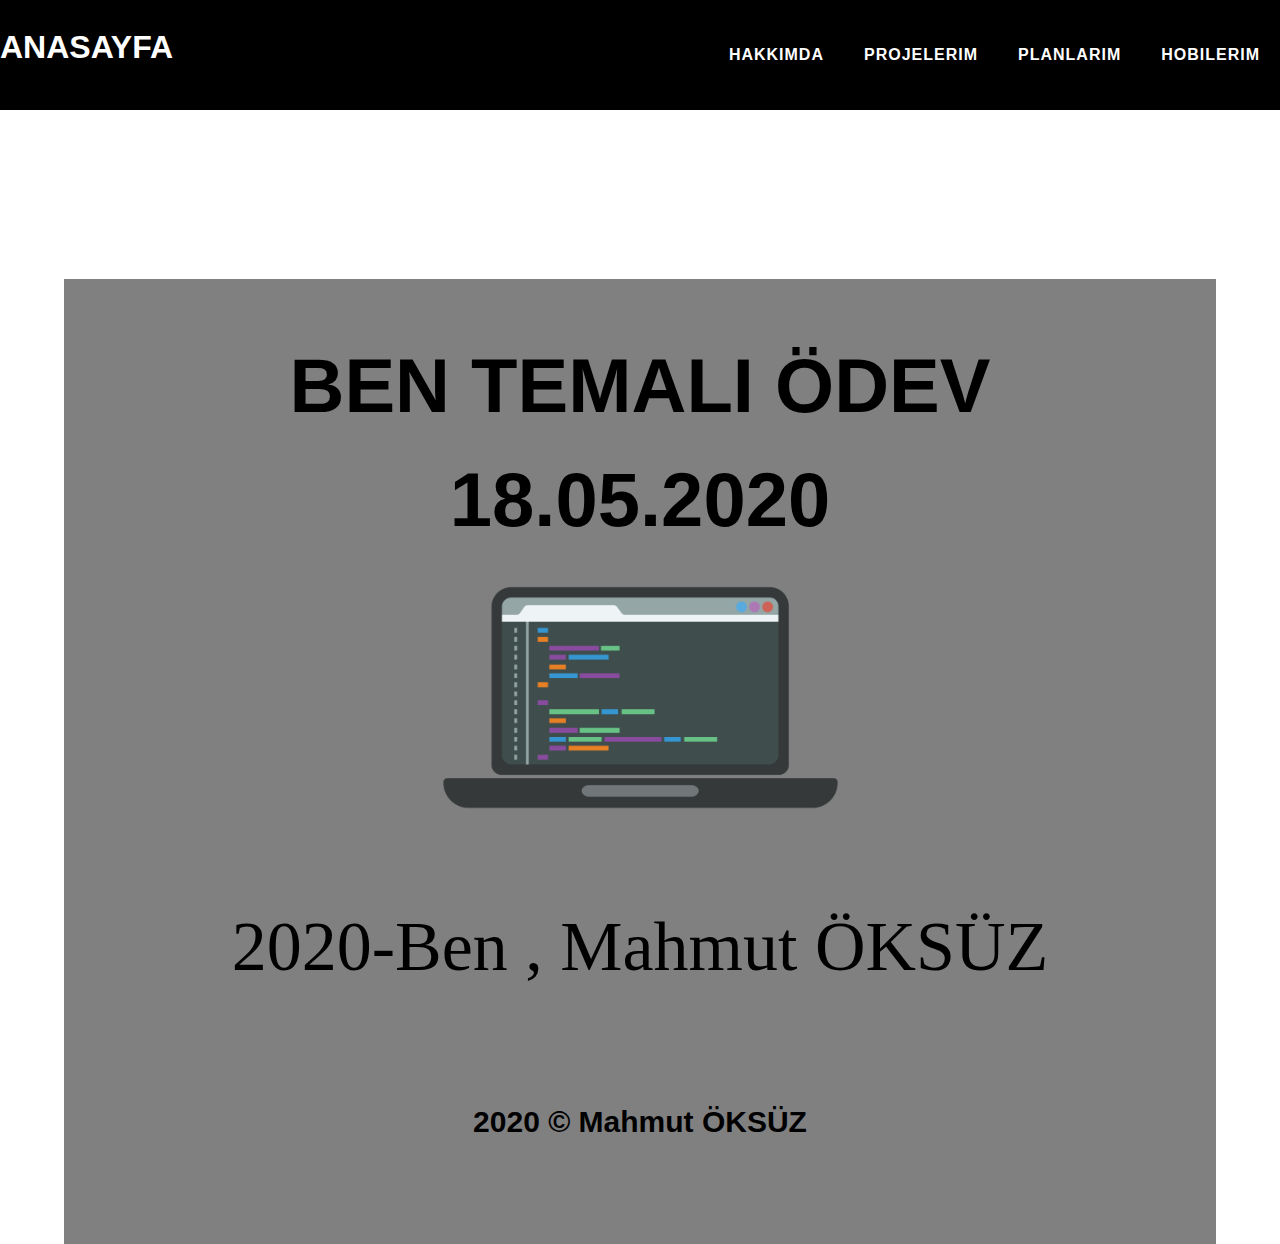
==== index.html @ ff2daacf "Update index.html" ====
<!DOCTYPE html>
<html lang="en">
<head>
    <meta charset="UTF-8">
    <meta name="viewport" content="width=device-width, initial-scale=1.0">
    <meta name="author" content="">
    <title>Ödev</title>
    <link rel="stylesheet" href="style.css">
    
</head>
<body>
    <nav>
        <div class="container clearfix">
            <div id="logo-box">
                <a href="" class="logo text-uppercase">Anasayfa</a>
            </div>
            <div id="nav-links">
                <ul>
                    <li class="nav-item">
                        <a href="file:///C:/Users/mhmtt/OneDrive/Belgeler/Arabaaa/Odev/odev-3.html" class="nav-link text-uppercase">Hakkımda</a>
                    </li>
                    <li class="nav-item">
                        <a href="#" class="nav-link text-uppercase">Projelerim</a>
                    </li>
                    <li class="nav-item">
                        <a href="#" class="nav-link text-uppercase">Planlarım</a>
                    </li>
                    <li class="nav-item">
                        <a href="#" class="nav-link text-uppercase">Hobilerim</a>
                    </li>
                </ul>
            </div>
        </div>
    </nav>
    
    <header>
        <div>
           <h1 class="text-uppercase">ben temalı ödev 18.05.2020</h1>
            <img id="profile-image" class="img-fluid" src="Laptop.png" alt="">
           
            
            <h2>
                2020-Ben , Mahmut ÖKSÜZ
            </h2>
            
            <h4>2020 © Mahmut ÖKSÜZ</h4>
        </div>
        
    </header>
</body>
</html>
---- style.css ----
*{
    padding: 0 ;
    margin: 0 ;
    box-sizing: border-box;
}
html{
    font-size: 10px;
}
body{
    font-family: Arial,Helvetica,sans-serif;
    font-size: 1.6rem;
    font-weight: 400;
    line-height: 1.5;
    background: #fff;
}
h1,h2,h3,h4,h5,h6{
    font-weight: 700;
    font: Arial,Helvetica,sans-serif;
}

a{
    text-decoration: none;
}
ul{
    list-style-type: none;
}
.img-fluid{
    min-width: 10%;
    max-width:  40%;
    height: auto;
}
.clearfix::after{
    content: "";
    display: block;
    clear: both;
}
@media(min-width: 575px){
    .navbar{
        max-width: 540px;
    }
}
@media(min-width: 767px){
    .navbar{
        max-width: 720px;
    }
}
@media(min-width: 991px){
    .navbar{
         max-width: 960px;
    }
}
@media(min-width: 1199px){
    .navbar{
        max-width: 1140px;
    }
}
.text-uppercase{
    text-transform: uppercase;
}
nav{
    width: 100%;
    font-family: Roboto, Arial, sans-serif;
    background-color: Black;
    color: #fff;
    padding-top: 2.3rem;
    padding-bottom: 2.3rem;
    position: fixed;
}

#logo-box{
    float: left;
}
#logo-box .logo{
    color: #fff;
    font-weight: 700;
    font-size: 3.2rem;
    transition: color 0.3s;
    
}
#logo-box .logo:hover{
    color:gray;
}
#nav-links{
    float: right;
}
#nav-links .nav-item{
    float:left;
    margin: 0.4rem;
}
#nav-links .nav-link{
    color: white;
    font-size: 1.6rem;
    font-weight: 700;
    display: block;
    padding:1.6rem;
    letter-spacing: 0.1rem;
    transition: color 0.3s;
}
#nav-links .nav-link:hover{
    color: gray;
}

header{
    background-color: white;
    height: 1080px;
    padding-top:215px;
    padding-bottom: 115px;
    text-align: center;
}

header h1{
    color: black;
    font-size: 7.6rem;
    padding-bottom: -40px;
    
    position:inherit;
    margin: auto;
    
    
    
}
header h2{
    font-size: 7rem;
    color: black;
    font-family: 'Lato';
    font-weight: 300;
    padding: 50px;
    
}
header h4{
     padding: 50px;
    color: black;
    font-size: 3rem;
}
header div{
    background-color: gray;
    display: block;
    margin: 5%;
    padding:50px;
}
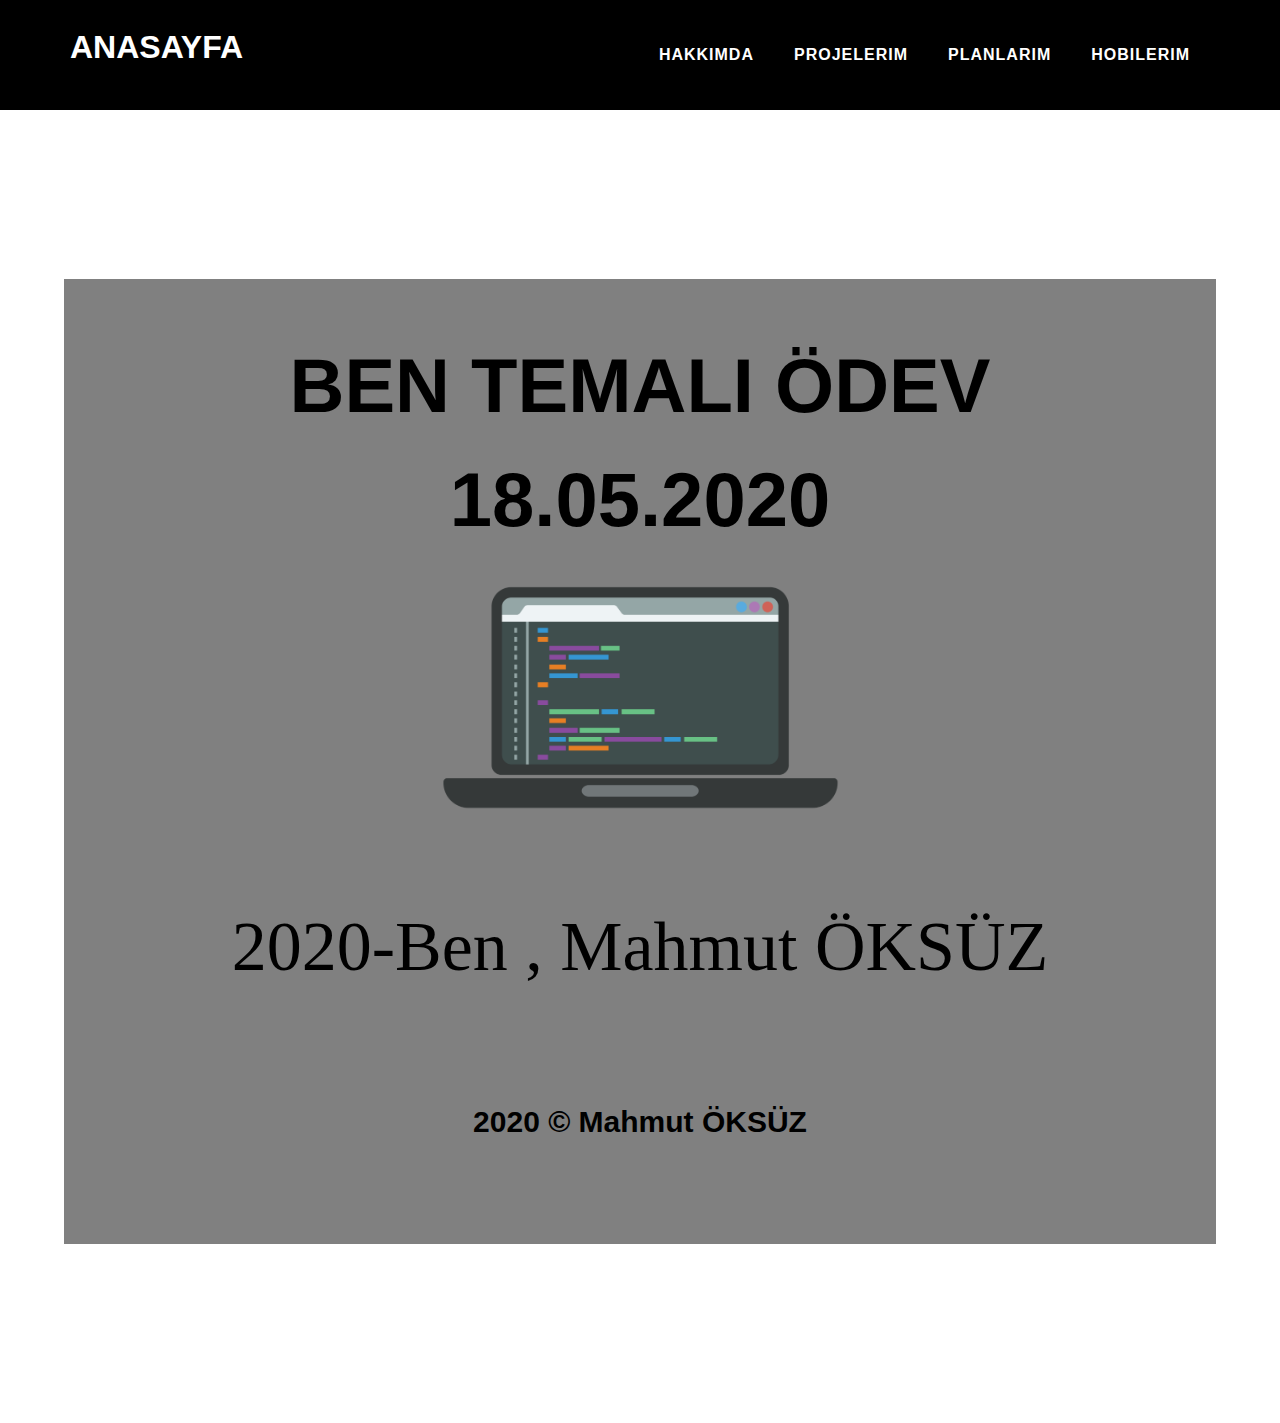
==== commit 3bf4a203: "Update index.html" ====
--- a/index.html
+++ b/index.html
@@ -12,12 +12,12 @@
     <nav>
         <div class="container clearfix">
             <div id="logo-box">
-                <a href="" class="logo text-uppercase">Anasayfa</a>
+                <a href="index.html" class="logo text-uppercase">Anasayfa</a>
             </div>
             <div id="nav-links">
                 <ul>
                     <li class="nav-item">
-                        <a href="file:///C:/Users/mhmtt/OneDrive/Belgeler/Arabaaa/Odev/odev-3.html" class="nav-link text-uppercase">Hakkımda</a>
+                        <a href="index-1.html" class="nav-link text-uppercase">Hakkımda</a>
                     </li>
                     <li class="nav-item">
                         <a href="#" class="nav-link text-uppercase">Projelerim</a>
--- a/style.css
+++ b/style.css
@@ -34,26 +34,49 @@
     display: block;
     clear: both;
 }
-@media(min-width: 575px){
-    .navbar{
+.container{
+    display: block; 
+    width: 100%; 
+    margin-right: auto;
+    margin-left: auto;
+    margin-bottom: auto;
+    margin-top: auto; 
+    padding-left: 5rm;   
+}
+@media (min-width: 576px){
+    .container{
         max-width: 540px;
     }
 }
-@media(min-width: 767px){
-    .navbar{
+@media (min-width: 768px){
+    .container{
         max-width: 720px;
     }
 }
-@media(min-width: 991px){
-    .navbar{
-         max-width: 960px;
+@media (min-width: 992px){
+    .container{
+        max-width: 960px;
     }
 }
-@media(min-width: 1199px){
-    .navbar{
+@media (min-width: 1200px){
+    .container{
         max-width: 1140px;
     }
 }
+@media (min-width: 1500px){
+    .container{
+        max-width: 1430px;
+    }
+}
+@media (min-width: 1800px){
+    .container{
+        max-width: 1770px;
+    }
+}
+
+
+
+
 .text-uppercase{
     text-transform: uppercase;
 }
@@ -65,6 +88,7 @@
     padding-top: 2.3rem;
     padding-bottom: 2.3rem;
     position: fixed;
+    
 }
 
 #logo-box{
@@ -102,7 +126,8 @@
 
 header{
     background-color: white;
-    height: 1080px;
+    height: auto;
+    width: auto;
     padding-top:215px;
     padding-bottom: 115px;
     text-align: center;
@@ -112,12 +137,9 @@
     color: black;
     font-size: 7.6rem;
     padding-bottom: -40px;
-    
+    text-align: center;
     position:inherit;
     margin: auto;
-    
-    
-    
 }
 header h2{
     font-size: 7rem;
@@ -137,4 +159,5 @@
     display: block;
     margin: 5%;
     padding:50px;
+    position:inherit;
 }
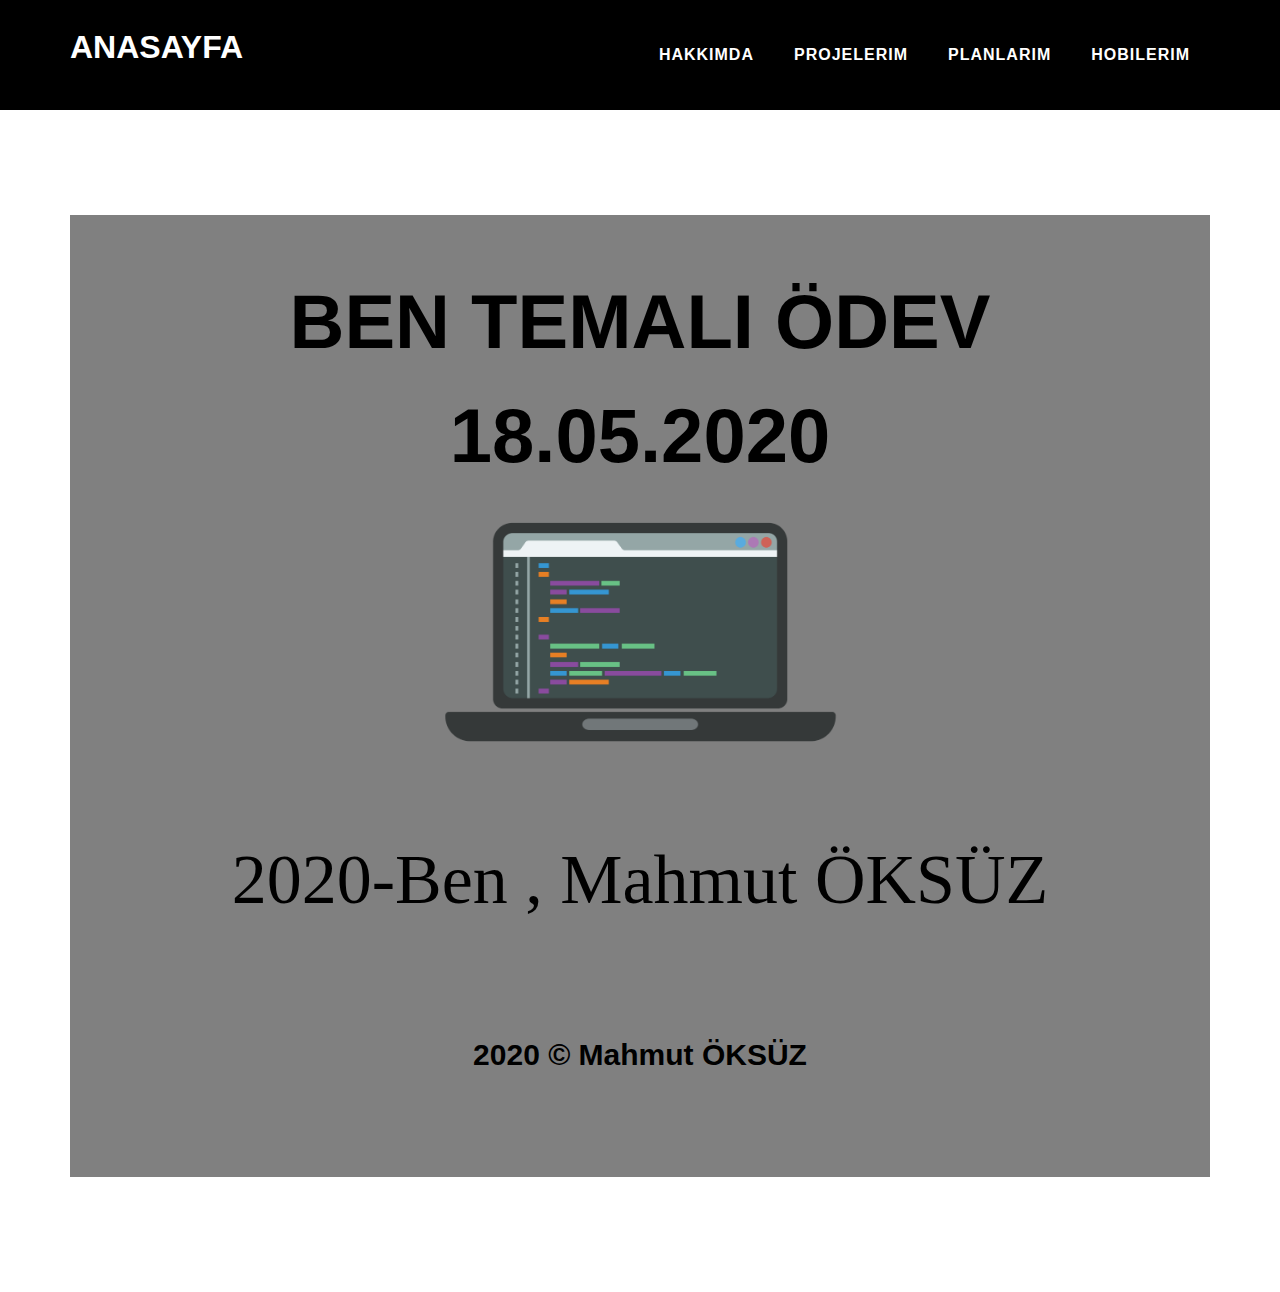
==== commit 2e243b2f: "Update index.html" ====
--- a/index.html
+++ b/index.html
@@ -34,7 +34,7 @@
     </nav>
     
     <header>
-        <div>
+        <div class="container">
            <h1 class="text-uppercase">ben temalı ödev 18.05.2020</h1>
             <img id="profile-image" class="img-fluid" src="Laptop.png" alt="">
            
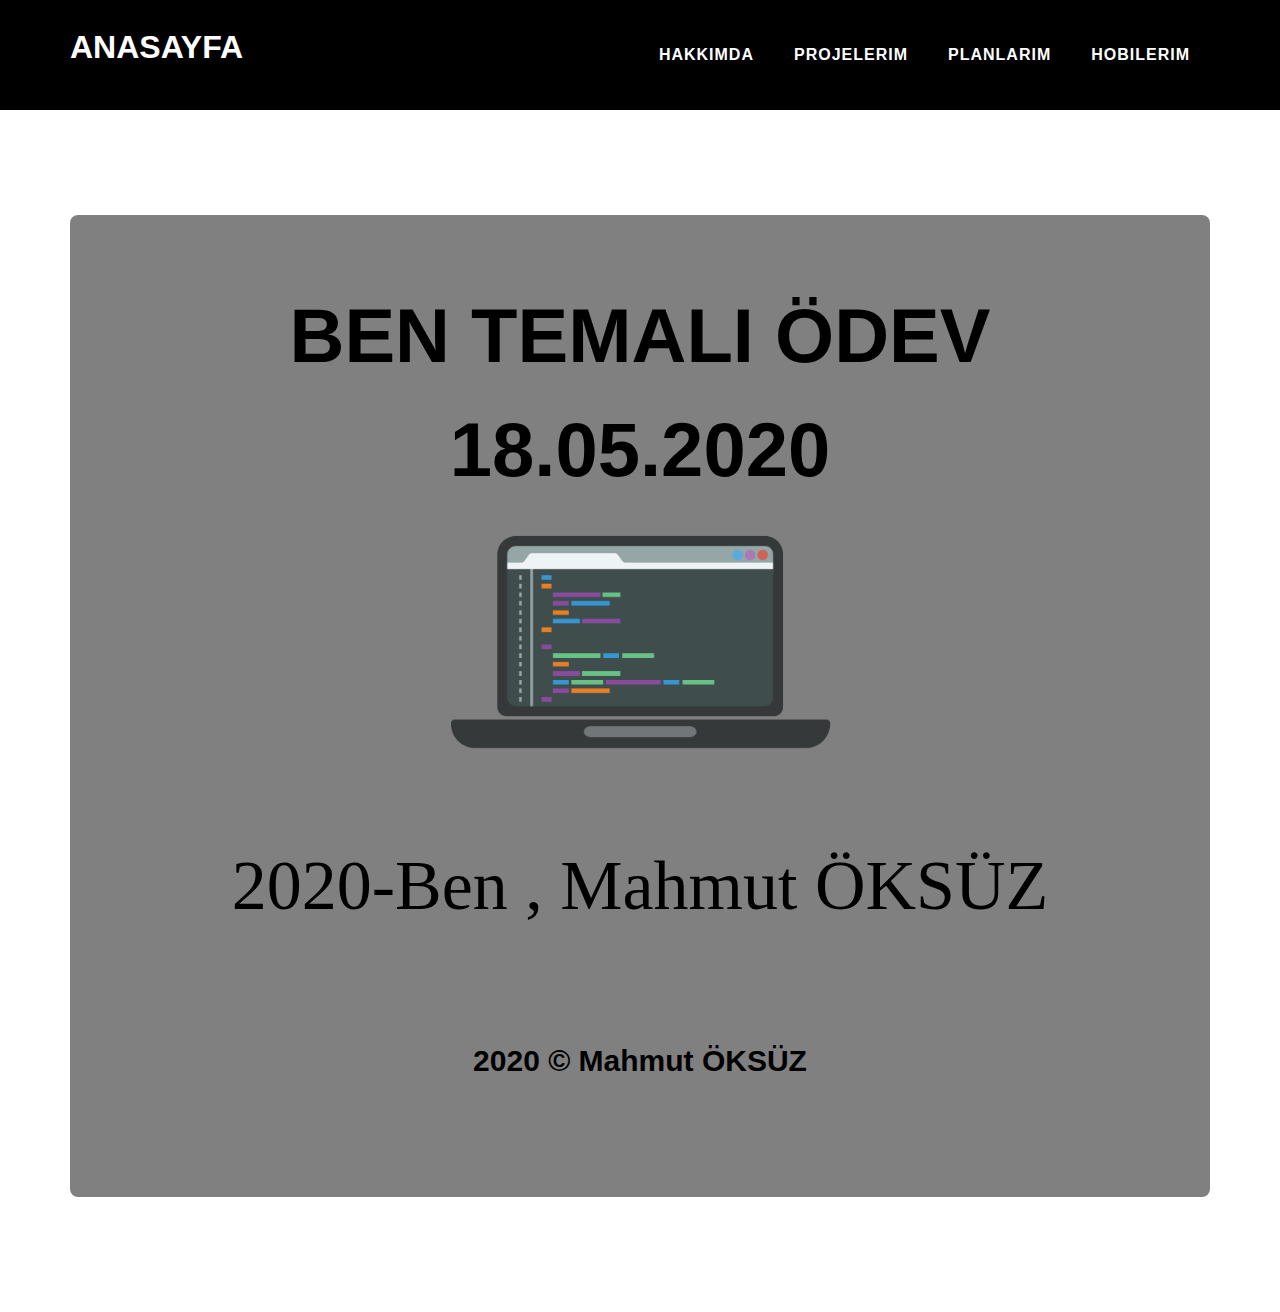
==== commit 1a2451e7: "Update index.html" ====
--- a/index.html
+++ b/index.html
@@ -34,7 +34,7 @@
     </nav>
     
     <header>
-        <div class="container">
+        <div style=" border-radius: 0.5em; padding: 5%;" class="container">
            <h1 class="text-uppercase">ben temalı ödev 18.05.2020</h1>
             <img id="profile-image" class="img-fluid" src="Laptop.png" alt="">
            
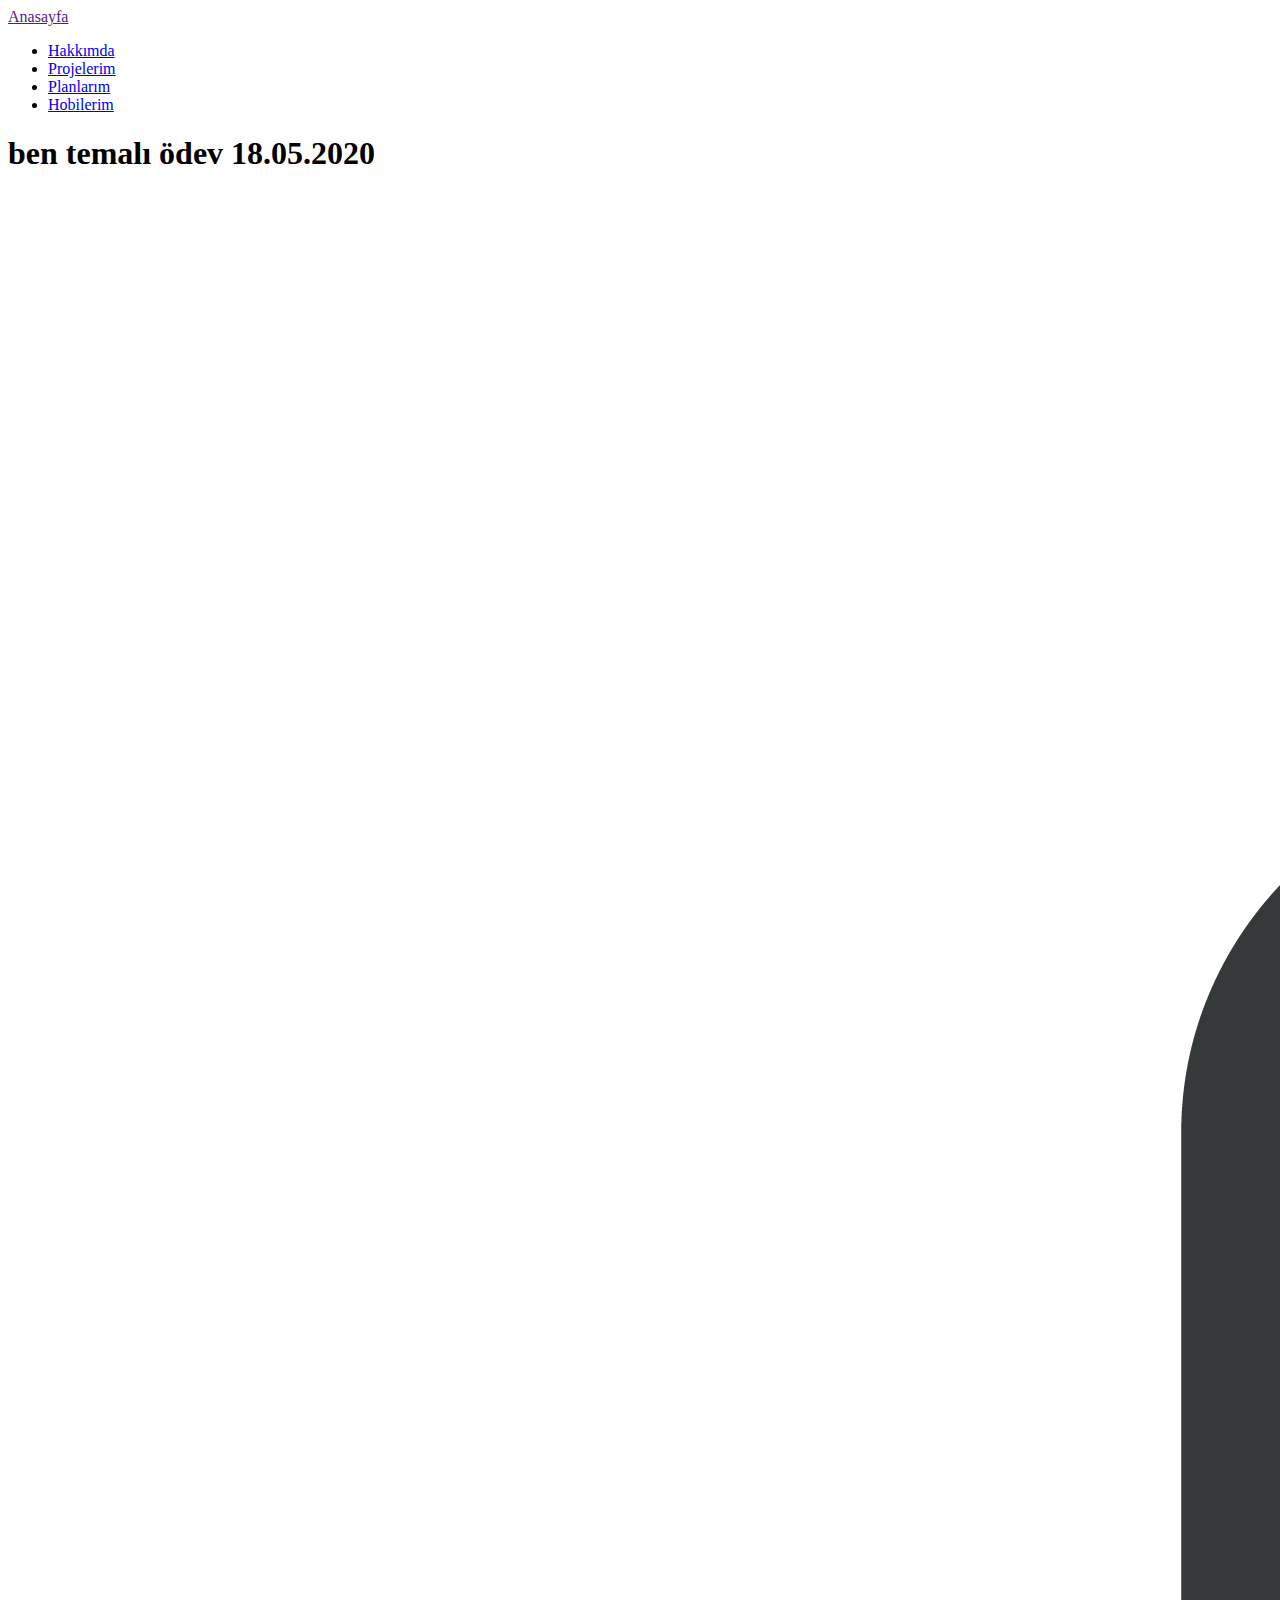
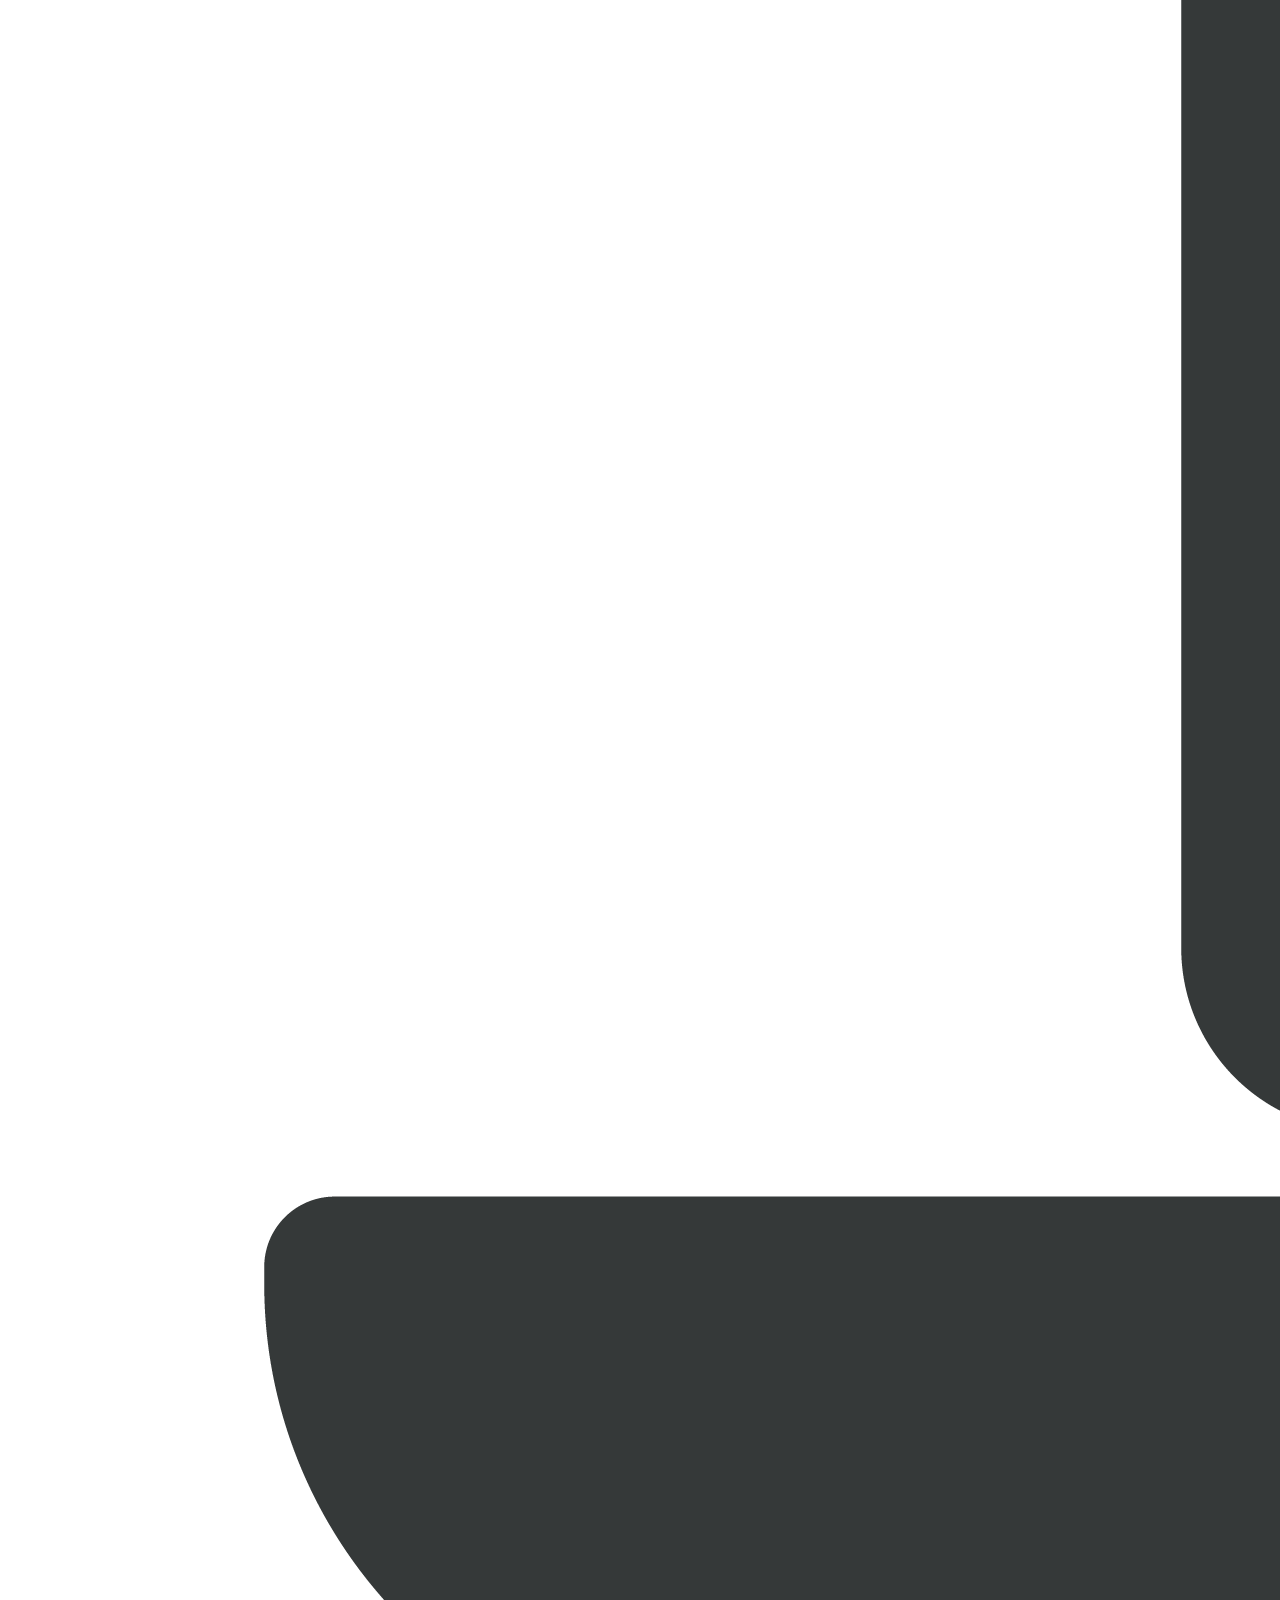
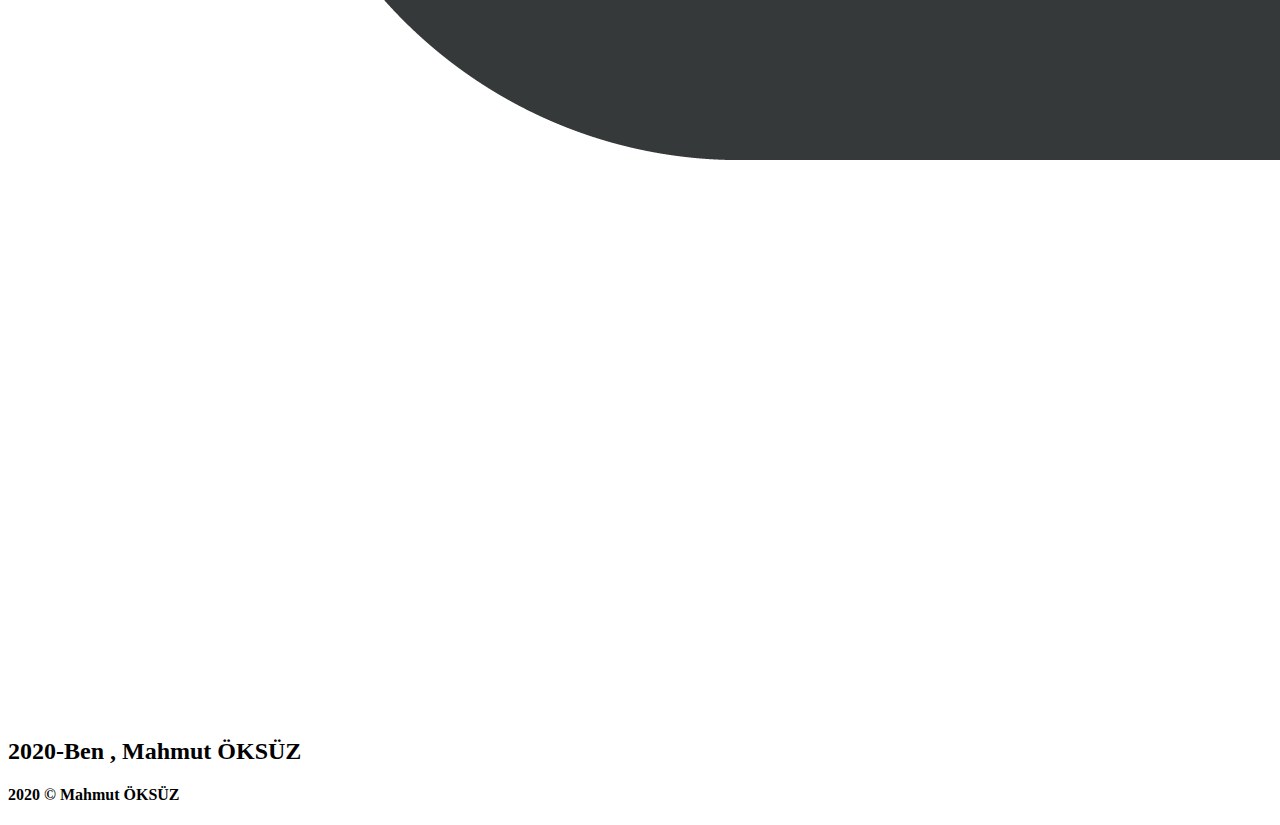
==== commit e837d18c: "Update index.html" ====
--- a/index.html
+++ b/index.html
@@ -2,22 +2,19 @@
 <html lang="en">
 <head>
     <meta charset="UTF-8">
-    <meta name="viewport" content="width=device-width, initial-scale=1.0">
-    <meta name="author" content="">
-    <title>Ödev</title>
-    <link rel="stylesheet" href="style.css">
-    
+    <title>Ben</title>
+    <link rel="stylesheet" href="style-1.css">
 </head>
 <body>
     <nav>
         <div class="container clearfix">
             <div id="logo-box">
-                <a href="index.html" class="logo text-uppercase">Anasayfa</a>
+                <a href="" class="logo text-uppercase">Anasayfa</a>
             </div>
             <div id="nav-links">
                 <ul>
                     <li class="nav-item">
-                        <a href="index-1.html" class="nav-link text-uppercase">Hakkımda</a>
+                        <a href="file:///C:/Users/mhmtt/OneDrive/Belgeler/Arabaaa/Odev/odev-3.html" class="nav-link text-uppercase">Hakkımda</a>
                     </li>
                     <li class="nav-item">
                         <a href="#" class="nav-link text-uppercase">Projelerim</a>
@@ -32,11 +29,10 @@
             </div>
         </div>
     </nav>
-    
-    <header>
-        <div style=" border-radius: 0.5em; padding: 5%;" class="container">
+<header>
+        <div>
            <h1 class="text-uppercase">ben temalı ödev 18.05.2020</h1>
-            <img id="profile-image" class="img-fluid" src="Laptop.png" alt="">
+            <img class="img-fluid" src="Laptop.png" alt="">
            
             
             <h2>
@@ -46,6 +42,6 @@
             <h4>2020 © Mahmut ÖKSÜZ</h4>
         </div>
         
-    </header>
+</header>
 </body>
 </html>
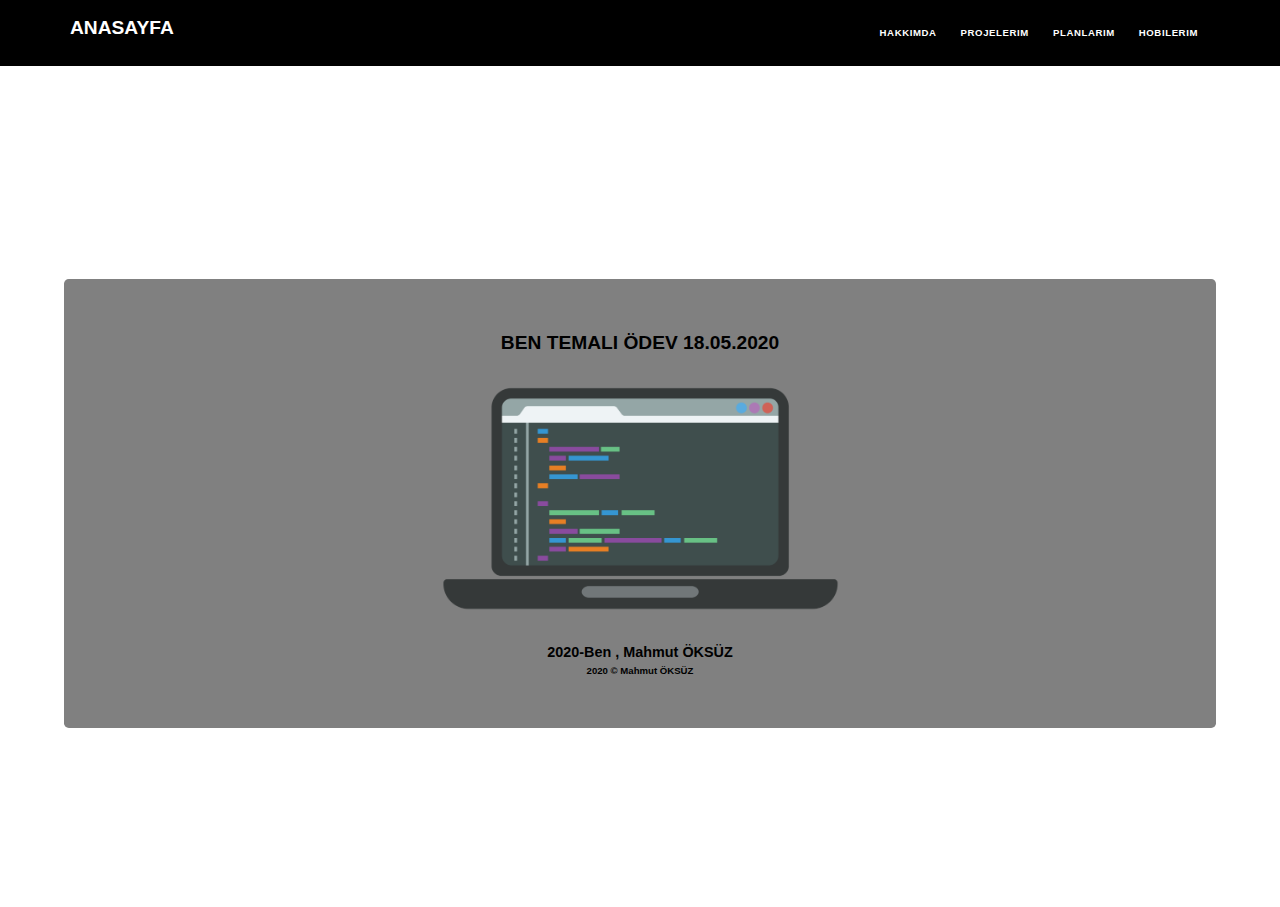
==== commit 83029c9e: "Update index.html" ====
--- a/index.html
+++ b/index.html
@@ -3,18 +3,18 @@
 <head>
     <meta charset="UTF-8">
     <title>Ben</title>
-    <link rel="stylesheet" href="style-1.css">
+    <link rel="stylesheet" href="style.css">
 </head>
 <body>
     <nav>
         <div class="container clearfix">
             <div id="logo-box">
-                <a href="" class="logo text-uppercase">Anasayfa</a>
+                <a href="index.html" class="logo text-uppercase">Anasayfa</a>
             </div>
             <div id="nav-links">
                 <ul>
                     <li class="nav-item">
-                        <a href="file:///C:/Users/mhmtt/OneDrive/Belgeler/Arabaaa/Odev/odev-3.html" class="nav-link text-uppercase">Hakkımda</a>
+                        <a href="index-1.html" class="nav-link text-uppercase">Hakkımda</a>
                     </li>
                     <li class="nav-item">
                         <a href="#" class="nav-link text-uppercase">Projelerim</a>
--- a/style.css
+++ b/style.css
@@ -0,0 +1,126 @@
+*{
+    padding: 0 ;
+    margin: 0 ;
+    box-sizing: border-box;
+}
+html{
+    font-size: 6px;
+}
+body{
+    font-family: Arial,Helvetica,sans-serif;
+    font-size: 1.6rem;
+    font-weight: 400;
+    line-height: 1.5;
+    background: #fff;
+}
+nav{
+    width: 100%;
+    font-family: Roboto, Arial, sans-serif;
+    background-color: Black;
+    color: #fff;
+    padding-top: 2.3rem;
+    padding-bottom: 2.3rem;
+    position: fixed;
+    
+}
+a{
+    text-decoration: none;
+}
+ul{
+    list-style-type: none;
+}
+.img-fluid{
+    min-width: 10%;
+    max-width:  40%;
+    height: auto;
+}
+.clearfix::after{
+    content: "";
+    display: block;
+    clear: both;
+}
+.container{
+    display: block; 
+    width: 97%; 
+    margin:auto;
+    padding-left: 5rm;   
+}
+.text-uppercase{
+    text-transform: uppercase;
+}
+@media (min-width: 576px){
+    .container{
+        max-width: 540px;
+    }
+}
+@media (min-width: 768px){
+    .container{
+        max-width: 720px;
+    }
+}
+@media (min-width: 992px){
+    .container{
+        max-width: 960px;
+    }
+}
+@media (min-width: 1200px){
+    .container{
+        max-width: 1140px;
+    }
+}
+@media (min-width: 1500px){
+    .container{
+        max-width: 1430px;
+    }
+}
+@media (min-width: 1800px){
+    .container{
+        max-width: 1770px;
+    }
+}
+
+#logo-box{
+    float: left;
+}
+#logo-box .logo{
+    color: #fff;
+    font-weight: 700;
+    font-size: 3.2rem;
+    transition: color 0.3s;
+    
+}
+#logo-box .logo:hover{
+    color:gray;
+}
+#nav-links{
+    float: right;
+}
+#nav-links .nav-item{
+    float:left;
+    margin: 0.4rem;
+}
+#nav-links .nav-link{
+    color: white;
+    font-size: 1.6rem;
+    font-weight: 700;
+    display: block;
+    padding:1.6rem;
+    letter-spacing: 0.1rem;
+    transition: color 0.3s;
+}
+#nav-links .nav-link:hover{
+    color: gray;
+}
+header{
+    background-color: white;
+    height: auto;
+    padding-top:215px;
+    padding-bottom: 115px;
+    text-align: center;
+}
+header div{
+    background-color: gray;
+    padding:50px;
+    margin: 5%;
+    border-radius: 0.5em;
+}
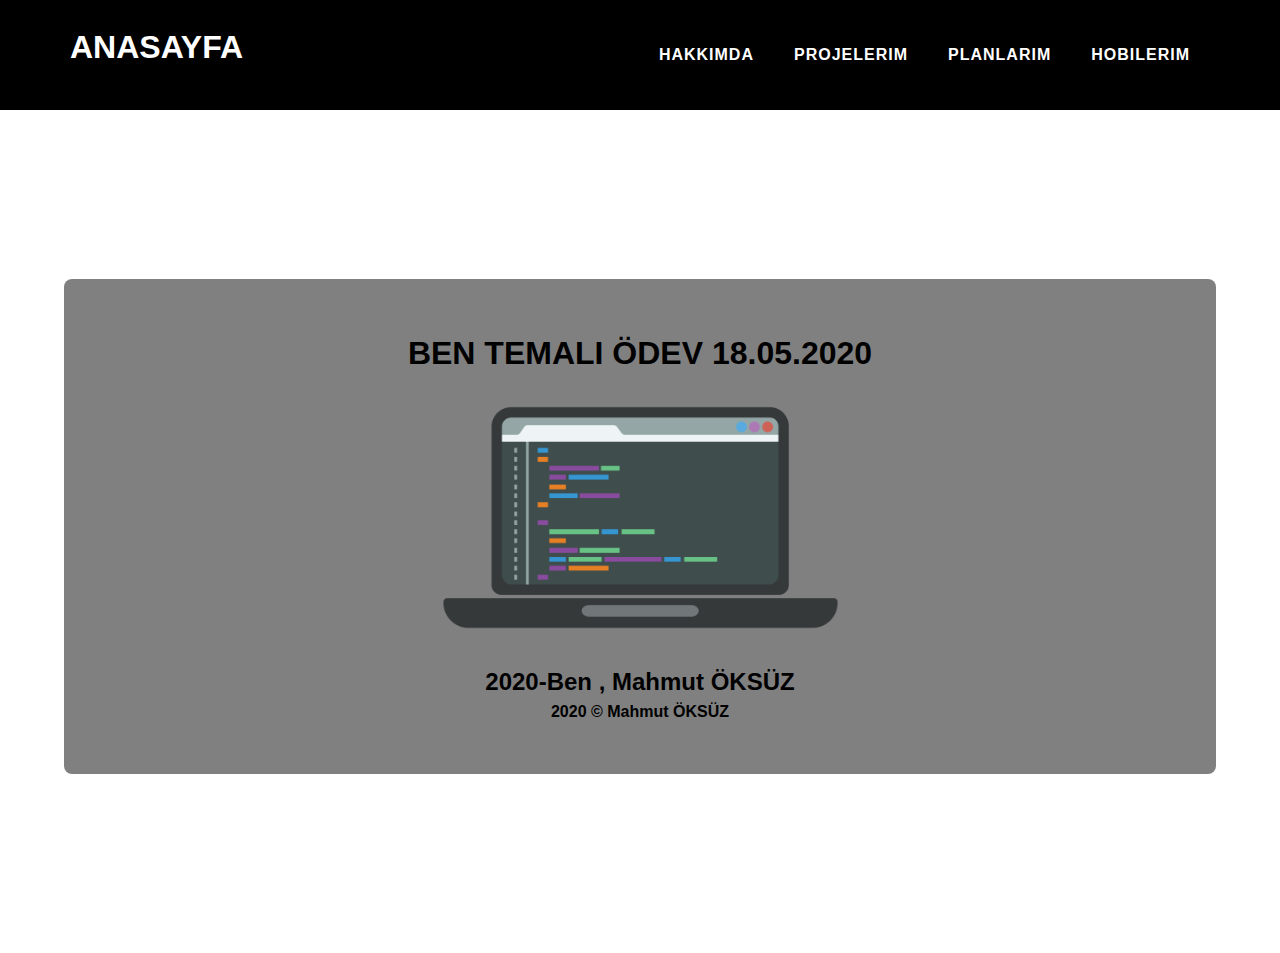
==== commit 95e3837e: "Update index.html" ====
--- a/index.html
+++ b/index.html
@@ -17,13 +17,13 @@
                         <a href="index-1.html" class="nav-link text-uppercase">Hakkımda</a>
                     </li>
                     <li class="nav-item">
-                        <a href="#" class="nav-link text-uppercase">Projelerim</a>
+                        <a href="index-2.html" class="nav-link text-uppercase">Projelerim</a>
                     </li>
                     <li class="nav-item">
-                        <a href="#" class="nav-link text-uppercase">Planlarım</a>
+                        <a href="index-3.html" class="nav-link text-uppercase">Planlarım</a>
                     </li>
                     <li class="nav-item">
-                        <a href="#" class="nav-link text-uppercase">Hobilerim</a>
+                        <a href="index-4.html" class="nav-link text-uppercase">Hobilerim</a>
                     </li>
                 </ul>
             </div>
--- a/style.css
+++ b/style.css
@@ -4,7 +4,7 @@
     box-sizing: border-box;
 }
 html{
-    font-size: 6px;
+    font-size: 10px;
 }
 body{
     font-family: Arial,Helvetica,sans-serif;
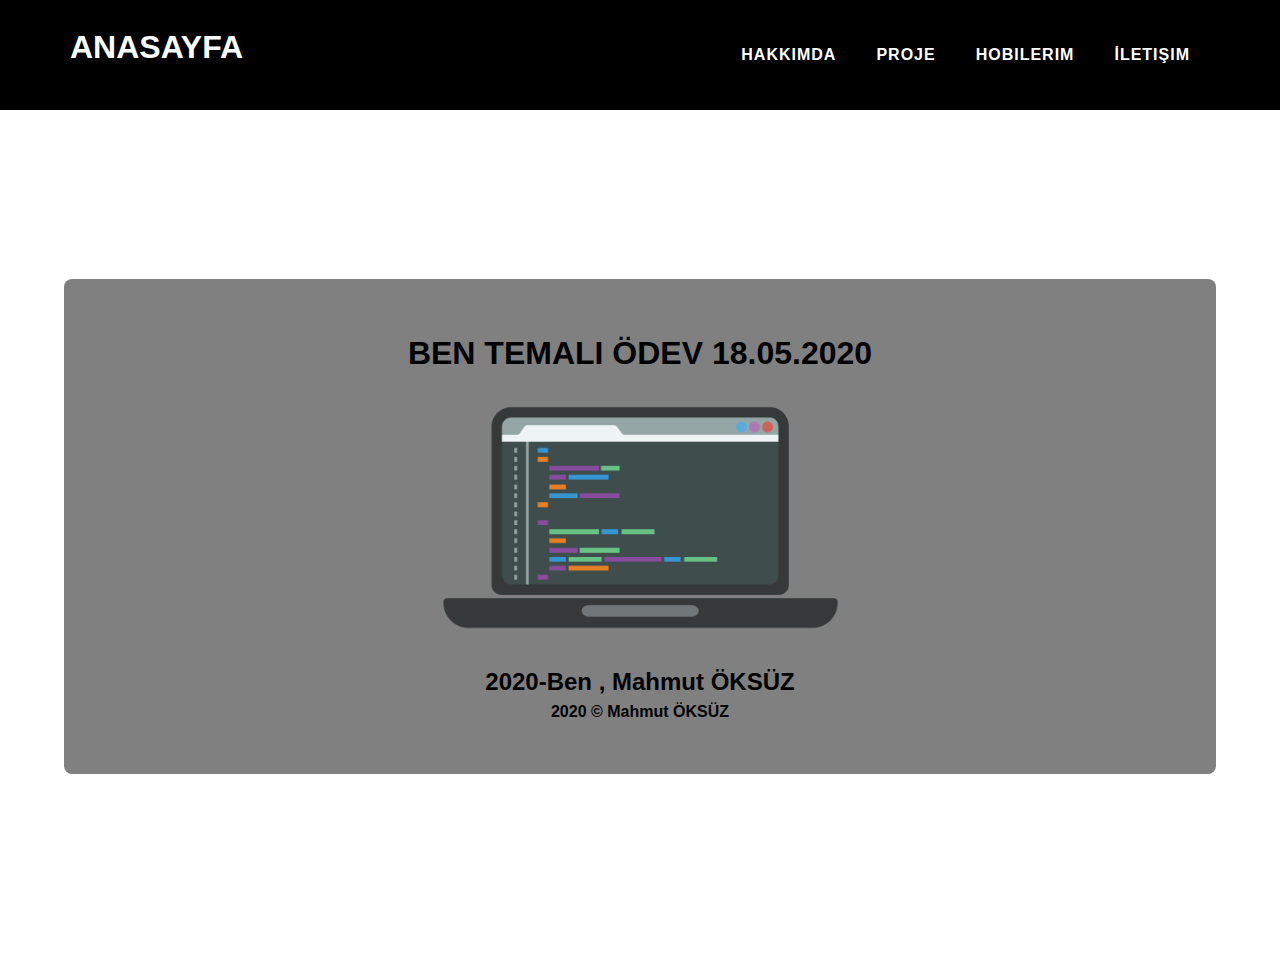
==== commit da4470e5: "Update index.html" ====
--- a/index.html
+++ b/index.html
@@ -17,13 +17,13 @@
                         <a href="index-1.html" class="nav-link text-uppercase">Hakkımda</a>
                     </li>
                     <li class="nav-item">
-                        <a href="index-2.html" class="nav-link text-uppercase">Projelerim</a>
+                        <a href="index-2.html" class="nav-link text-uppercase">Proje</a>
                     </li>
                     <li class="nav-item">
-                        <a href="index-3.html" class="nav-link text-uppercase">Planlarım</a>
+                        <a href="index-3.html" class="nav-link text-uppercase">Hobilerim</a>
                     </li>
                     <li class="nav-item">
-                        <a href="index-4.html" class="nav-link text-uppercase">Hobilerim</a>
+                        <a href="index-4.html" class="nav-link text-uppercase">İletişim</a>
                     </li>
                 </ul>
             </div>
